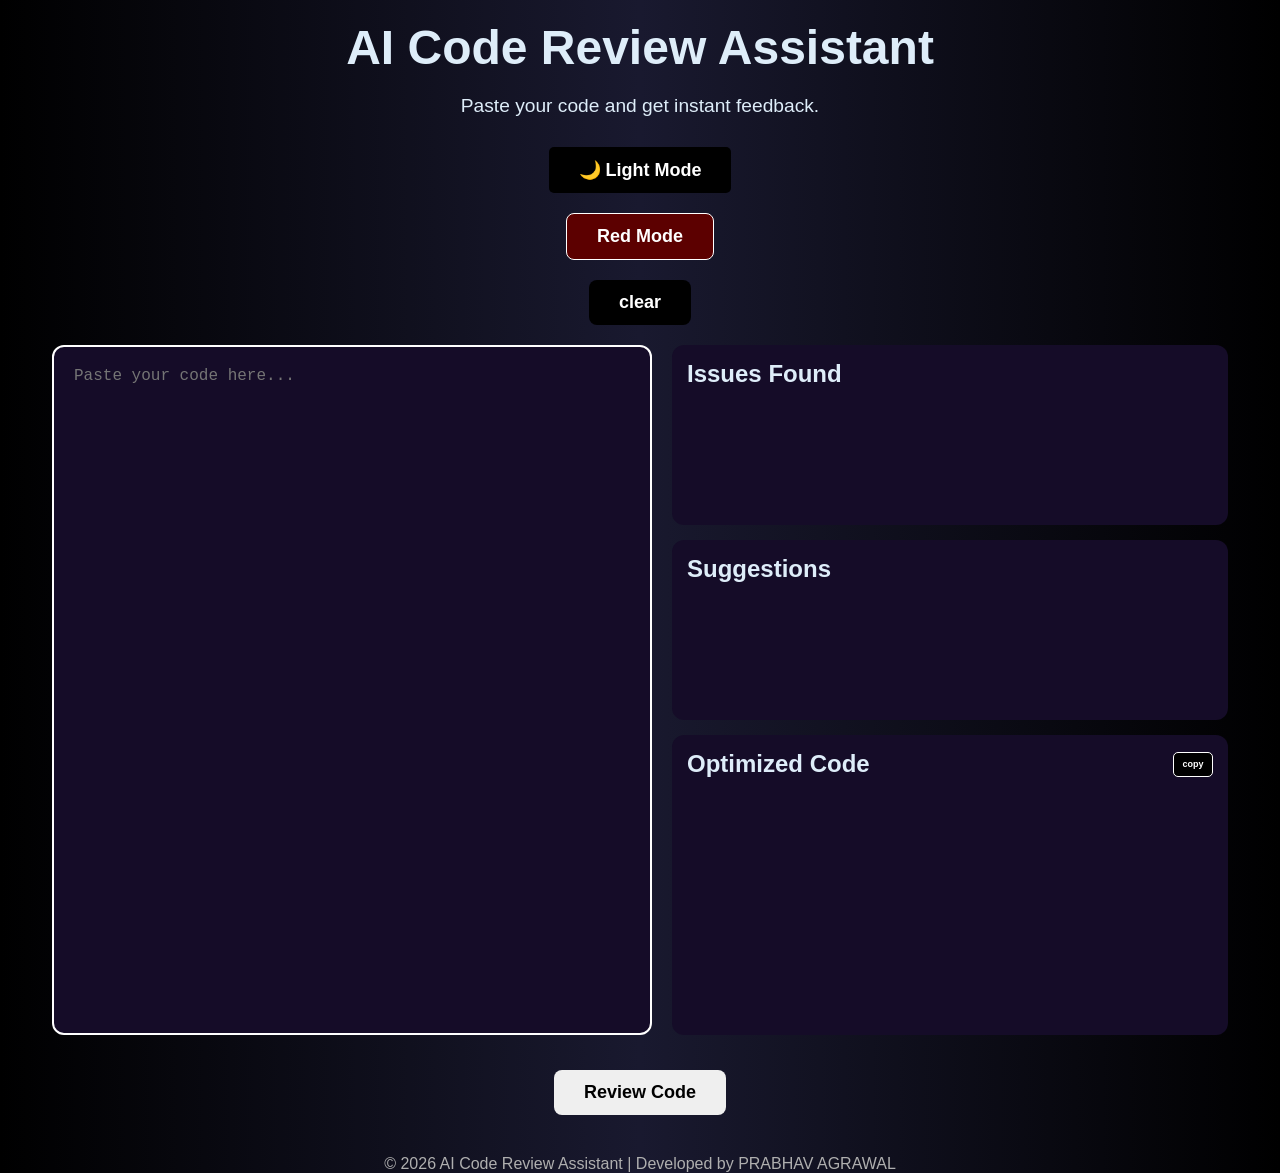
==== AI-Code-Review/frontend/index.html @ ed1985ab "index add red" ====
<!DOCTYPE html>
<html lang="en">

<head>
    <meta charset="UTF-8">
    <meta name="viewport" content="width=device-width, initial-scale=1.0">
    <title>AI Code Review Assistant</title>
    <link rel="stylesheet" href="style.css">
</head>
<body class="dark">
    <div class="container">

        <h1>AI Code Review Assistant</h1>
        <p>Paste your code and get instant feedback.</p>
        <button id="themeToggle">🌙 Light Mode</button>
        <button id="redmode" onclick="redmode()">Red Mode</button>
            <button id ="clearbtn" onclick="clearcode()">clear</button>
        <div class="main">
            <textarea id="codeInput" placeholder="Paste your code here..."></textarea>

            <div id="reviewContainer">

                <div class="review-box issues">
                    <h2>Issues Found</h2>
                    <ul id="issues"></ul>
                </div>

                <div class="review-box suggestions">
                    <h2>Suggestions</h2>
                    <ul id="suggestions"></ul>
                </div>

                <div class="review-box optimizedCode">
                    <div class="optimizedheader">
                        <h2>Optimized Code</h2>
                        <button id="copy" onclick="copycode()">copy</button>

                    </div>
                    <pre id="optimizedCode"></pre>
                </div>

            </div>

        </div>

        <button id="review" onclick="reviewCode()">
            Review Code
        </button>

        <div id="loader">
            Reviewing your code...
        </div>

    </div>
    <footer class="footer">
    © 2026 AI Code Review Assistant | Developed by PRABHAV AGRAWAL
</footer>

    <script src="script.js"></script>
</body>

</html>
---- AI-Code-Review/frontend/style.css ----
* {
    margin: 0;
    padding: 0;
    box-sizing: border-box;
}

:root {
    --color: rgb(222, 237, 249);
    --bg: linear-gradient(to right, black, rgb(25, 25, 47), black);
    --w: white;
    --b: black;
    --bl: #150c28;
    --buttonclick: rgb(129, 129, 129);
    --name: rgb(175, 175, 175);
    --r: rgb(92, 0, 0);
}

.lightmode {
    --color: rgb(0, 99, 127);
    --bg: linear-gradient(to right, rgb(198, 240, 255), rgb(138, 150, 228), rgb(198, 240, 255));
    --w: rgb(0, 0, 0);
    --b: rgb(235, 246, 247);
    --bl: #66a9cf;
    --buttonclick: rgb(129, 129, 129);
    --name: rgb(45, 45, 45);
    --r: rgb(255, 73, 73);
}
.red{
        --color: rgb(0, 99, 127);
    --bg: linear-gradient(to right, rgb(198, 240, 255), rgb(138, 150, 228), rgb(198, 240, 255));
    --w: rgb(0, 0, 0);
    --b: rgb(235, 246, 247);
    --bl: #66a9cf;
    --buttonclick: rgb(129, 129, 129);
    --name: rgb(45, 45, 45);
}

body {
    background: var(--bg);
    font-family: Arial, sans-serif;
    color: var(--color);
    overflow-x: hidden;
}

.container {
    width: 95%;
    max-width: 1400px;
    margin: auto;
    padding: 20px;
}

h1 {
    text-align: center;
    margin-bottom: 20px;
    font-size: 3rem;
}

p {
    text-align: center;
    margin-bottom: 30px;
    font-size: 1.2rem;
}

.main {
    display: flex;
    gap: 20px;
    align-items: flex-start;
    margin-bottom: 20px;
}

#themeToggle {
    background-color: var(--b);
    color: var(--w);
    border-radius: 5px;
}

#codeInput {
    flex: 1;
    min-width: 0;
    width: 100%;
    height: 690px;

    padding: 20px;

    font-size: 16px;
    font-family: Consolas, monospace;

    border: 2px solid var(--w);
    border-radius: 12px;

    background: var(--bl);
    color: var(--w);

    resize: none;
    outline: none;
}

#reviewContainer {
    flex: 1;
    min-width: 0;

    display: flex;
    flex-direction: column;
    gap: 15px;
}

.review-box {
    background: var(--bl);
    border-radius: 12px;
    padding: 15px;
    color: var(--w);
}

.review-box h2 {
    margin-bottom: 12px;
    color: var(--color);
}

.issues {
    height: 180px;
}

#issues {
    max-height: 120px;
    overflow-y: auto;
    overflow-x: hidden;
    padding-left: 20px;
}

.suggestions {
    height: 180px;
}

#suggestions {
    max-height: 120px;
    overflow-x: hidden;
    overflow-y: auto;
    padding-left: 20px;
}

.optimizedCode {
    height: 300px;
    display: flex;
    flex-direction: column;
    margin-bottom: 15px;
}

#optimizedCode {
    flex: 1;
    overflow: auto;
    white-space: pre-wrap;
    word-wrap: break-word;
    font-family: Consolas, monospace;
}

button {
    display: block;
    margin: 20px auto;

    padding: 12px 30px;

    font-size: 18px;
    font-weight: bold;

    border: none;
    border-radius: 8px;

    cursor: pointer;

    transition: 0.3s;
}

#review:hover {
    transform: scale(1.05);
}

#copy:hover {
    background-color: var(--buttonclick);
}
#clearbtn:hover{
    background-color: var(--buttonclick);
}

#loader {
    display: none;
    text-align: center;
    margin-top: 15px;
    font-size: 18px;
}

@media (max-width:900px) {

    .main {
        flex-direction: column;
    }

    #codeInput,
    #reviewContainer {
        width: 100%;
    }

    #codeInput {
        height: 400px;
    }
}

#copy {
    display: flex;
    justify-content: center;
    align-items: center;
    font-size: xx-small;
    width: 40px;
    height: 25px;

    padding: 8px 15px;
    border: 1px solid var(--w);
    border-radius: 5px;
    background-color: var(--b);
    color: var(--w);
    cursor: pointer;
    margin: 0;
}

.optimizedheader {
    display: flex;
    justify-content: space-between;
    align-items: center;
    width: 100%;
}

.optimizedheader h2 {
    margin: 0;
}

#copy {
    margin: 0;
}
.footer{
    display: flex;
    justify-content: center;
    color:var(--name);
    font: bold;
}
#clearbtn{
    color: var(--w);
    background-color: var(--b);
}
#redmode{
    background-color: var(--r);
    color: var(--w);
    border: 1px solid var(--w);
}
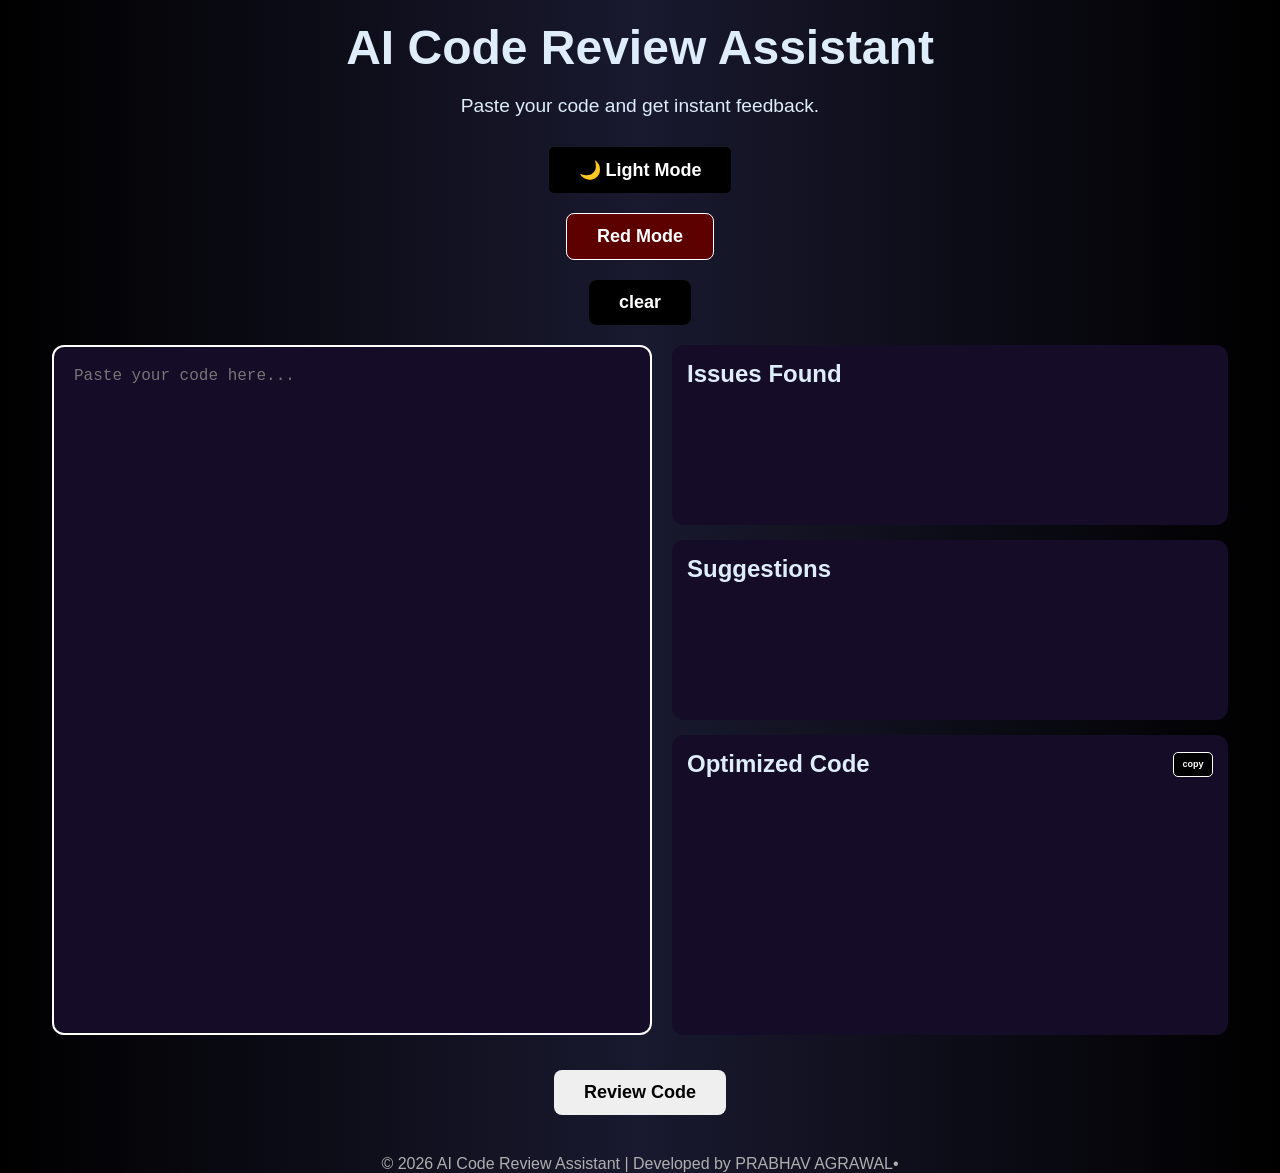
==== commit 2b860dec: "Update index.html" ====
--- a/AI-Code-Review/frontend/index.html
+++ b/AI-Code-Review/frontend/index.html
@@ -7,6 +7,7 @@
     <title>AI Code Review Assistant</title>
     <link rel="stylesheet" href="style.css">
 </head>
+
 <body class="dark">
     <div class="container">
 
@@ -14,7 +15,7 @@
         <p>Paste your code and get instant feedback.</p>
         <button id="themeToggle">🌙 Light Mode</button>
         <button id="redmode" onclick="redmode()">Red Mode</button>
-            <button id ="clearbtn" onclick="clearcode()">clear</button>
+        <button id="clearbtn" onclick="clearcode()">clear</button>
         <div class="main">
             <textarea id="codeInput" placeholder="Paste your code here..."></textarea>
 
@@ -46,15 +47,19 @@
         <button id="review" onclick="reviewCode()">
             Review Code
         </button>
-
+        <div id="loading" class="loading-container" style="display:none;">
+            <div class="spinner"></div>
+            <p>Reviewing your code...</p>
+        </div>
+        <!-- 
         <div id="loader">
             Reviewing your code...
-        </div>
+        </div> -->
 
     </div>
     <footer class="footer">
-    © 2026 AI Code Review Assistant | Developed by PRABHAV AGRAWAL
-</footer>
+        © 2026 AI Code Review Assistant | Developed by PRABHAV AGRAWAL•
+    </footer>
 
     <script src="script.js"></script>
 </body>
--- a/AI-Code-Review/frontend/style.css
+++ b/AI-Code-Review/frontend/style.css
@@ -4,7 +4,7 @@
     box-sizing: border-box;
 }
 
-:root {
+.dark {
     --color: rgb(222, 237, 249);
     --bg: linear-gradient(to right, black, rgb(25, 25, 47), black);
     --w: white;
@@ -25,12 +25,13 @@
     --name: rgb(45, 45, 45);
     --r: rgb(255, 73, 73);
 }
-.red{
-        --color: rgb(0, 99, 127);
-    --bg: linear-gradient(to right, rgb(198, 240, 255), rgb(138, 150, 228), rgb(198, 240, 255));
-    --w: rgb(0, 0, 0);
-    --b: rgb(235, 246, 247);
-    --bl: #66a9cf;
+
+.red {
+    --color: rgb(255, 255, 255);
+    --bg: linear-gradient(to right, rgb(0, 0, 0), rgb(139, 0, 0), rgb(0, 0, 0));
+    --w: rgb(255, 255, 255);
+    --b: rgb(236, 71, 71);
+    --bl: #ff3c3c;
     --buttonclick: rgb(129, 129, 129);
     --name: rgb(45, 45, 45);
 }
@@ -177,7 +178,8 @@
 #copy:hover {
     background-color: var(--buttonclick);
 }
-#clearbtn:hover{
+
+#clearbtn:hover {
     background-color: var(--buttonclick);
 }
 
@@ -235,18 +237,54 @@
 #copy {
     margin: 0;
 }
-.footer{
+
+.footer {
     display: flex;
     justify-content: center;
-    color:var(--name);
+    color: var(--name);
     font: bold;
 }
-#clearbtn{
+
+#clearbtn {
     color: var(--w);
     background-color: var(--b);
 }
-#redmode{
+
+#redmode {
     background-color: var(--r);
     color: var(--w);
     border: 1px solid var(--w);
 }
+
+.loading-container {
+    display: flex;
+    flex-direction: column;
+    align-items: center;
+    justify-content: center;
+    margin-top: 25px;
+}
+
+.spinner {
+    width: 55px;
+    height: 55px;
+    border: 6px solid #ddd;
+    border-top: 6px solid var(--bl);
+    border-radius: 50%;
+    animation: spin 1s linear infinite;
+}
+
+.loading-container p {
+    margin-top: 15px;
+    color: #666;
+    font-size: 16px;
+}
+
+@keyframes spin {
+    0% {
+        transform: rotate(0deg);
+    }
+
+    100% {
+        transform: rotate(360deg);
+    }
+}
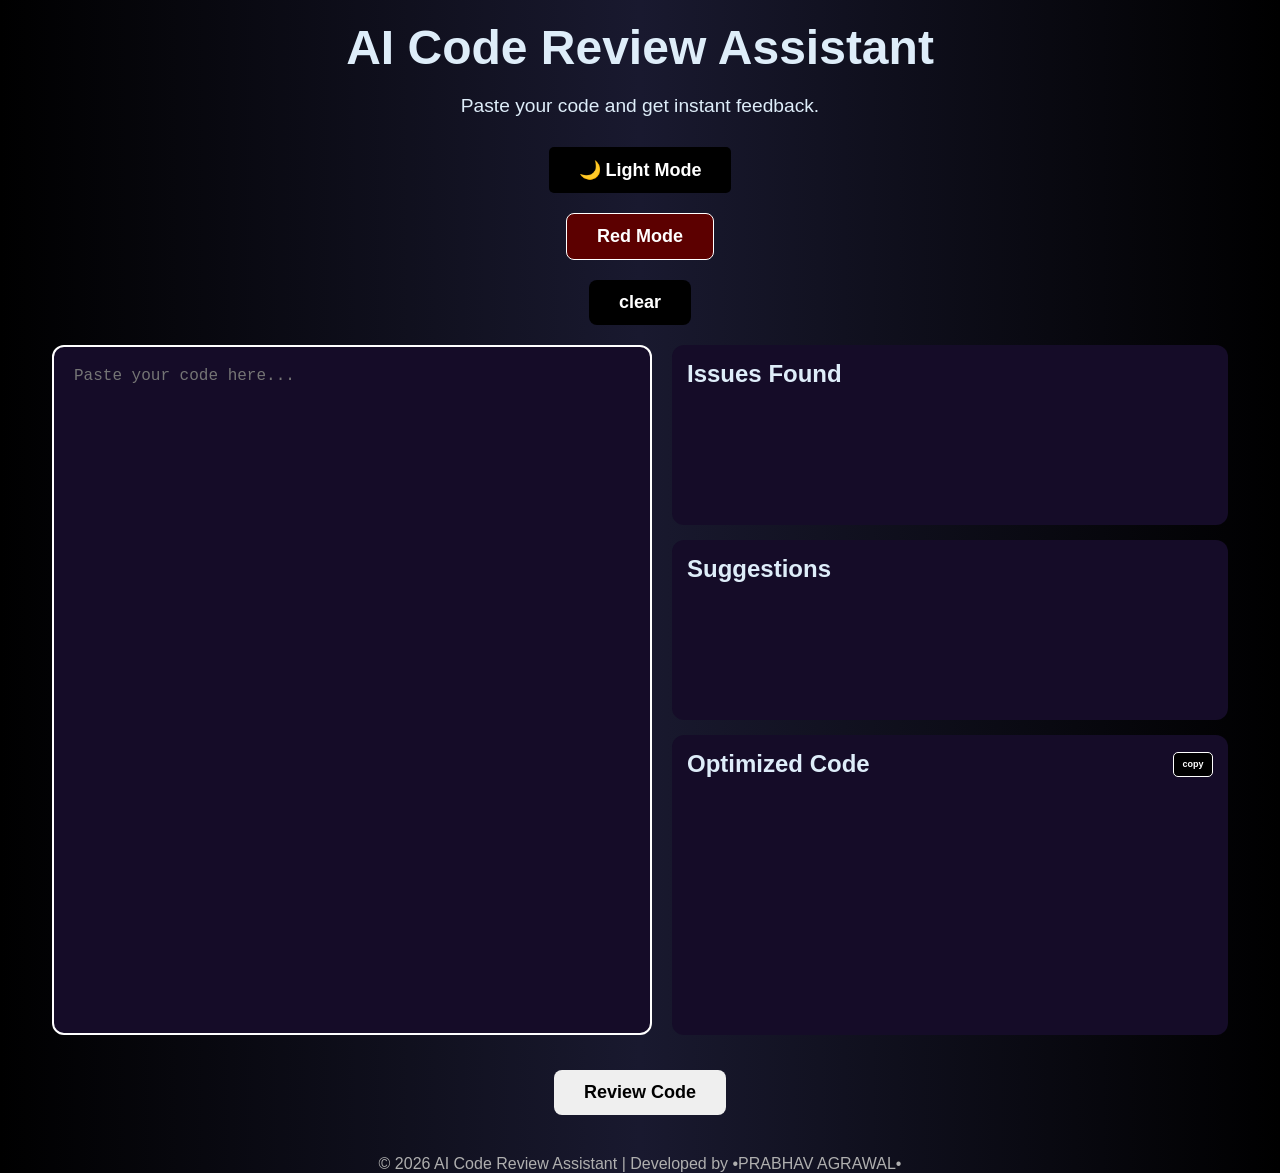
==== commit 8774534d: "Update index.html" ====
--- a/AI-Code-Review/frontend/index.html
+++ b/AI-Code-Review/frontend/index.html
@@ -58,7 +58,7 @@
 
     </div>
     <footer class="footer">
-        © 2026 AI Code Review Assistant | Developed by PRABHAV AGRAWAL•
+        © 2026 AI Code Review Assistant | Developed by •PRABHAV AGRAWAL•
     </footer>
 
     <script src="script.js"></script>
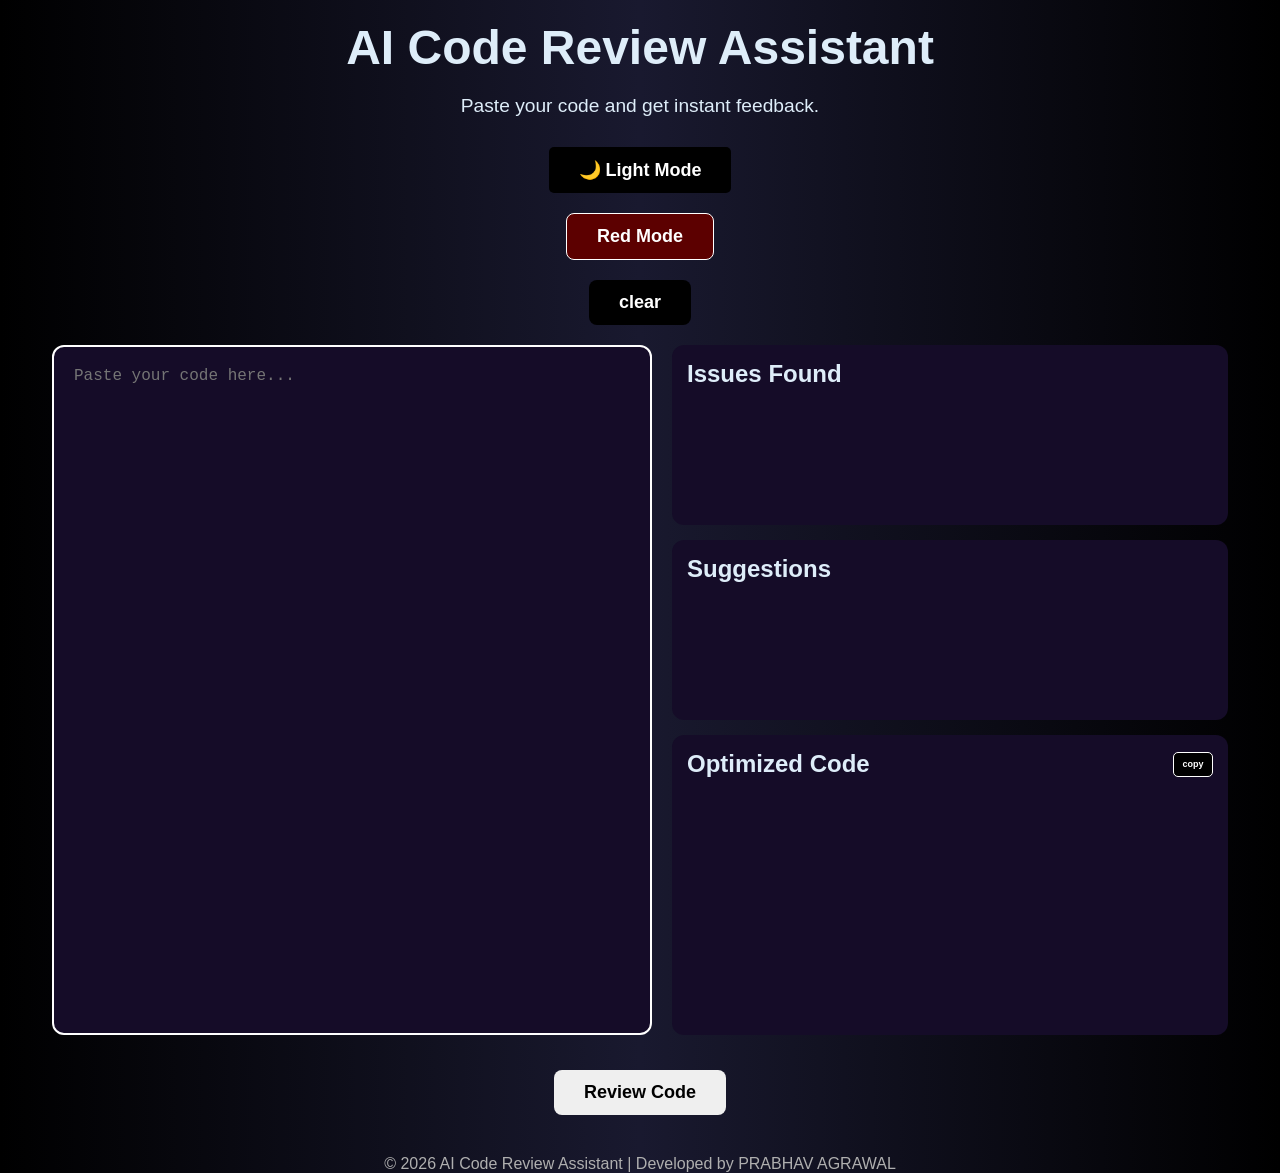
==== commit d883bc01: "Remove extra formatting from footer developer name" ====
--- a/AI-Code-Review/frontend/index.html
+++ b/AI-Code-Review/frontend/index.html
@@ -2,6 +2,7 @@
 <html lang="en">
 
 <head>
+    
     <meta charset="UTF-8">
     <meta name="viewport" content="width=device-width, initial-scale=1.0">
     <title>AI Code Review Assistant</title>
@@ -58,10 +59,10 @@
 
     </div>
     <footer class="footer">
-        © 2026 AI Code Review Assistant | Developed by •PRABHAV AGRAWAL•
+        © 2026 AI Code Review Assistant | Developed by PRABHAV AGRAWAL
     </footer>
 
     <script src="script.js"></script>
 </body>
 
-</html>+</html>
